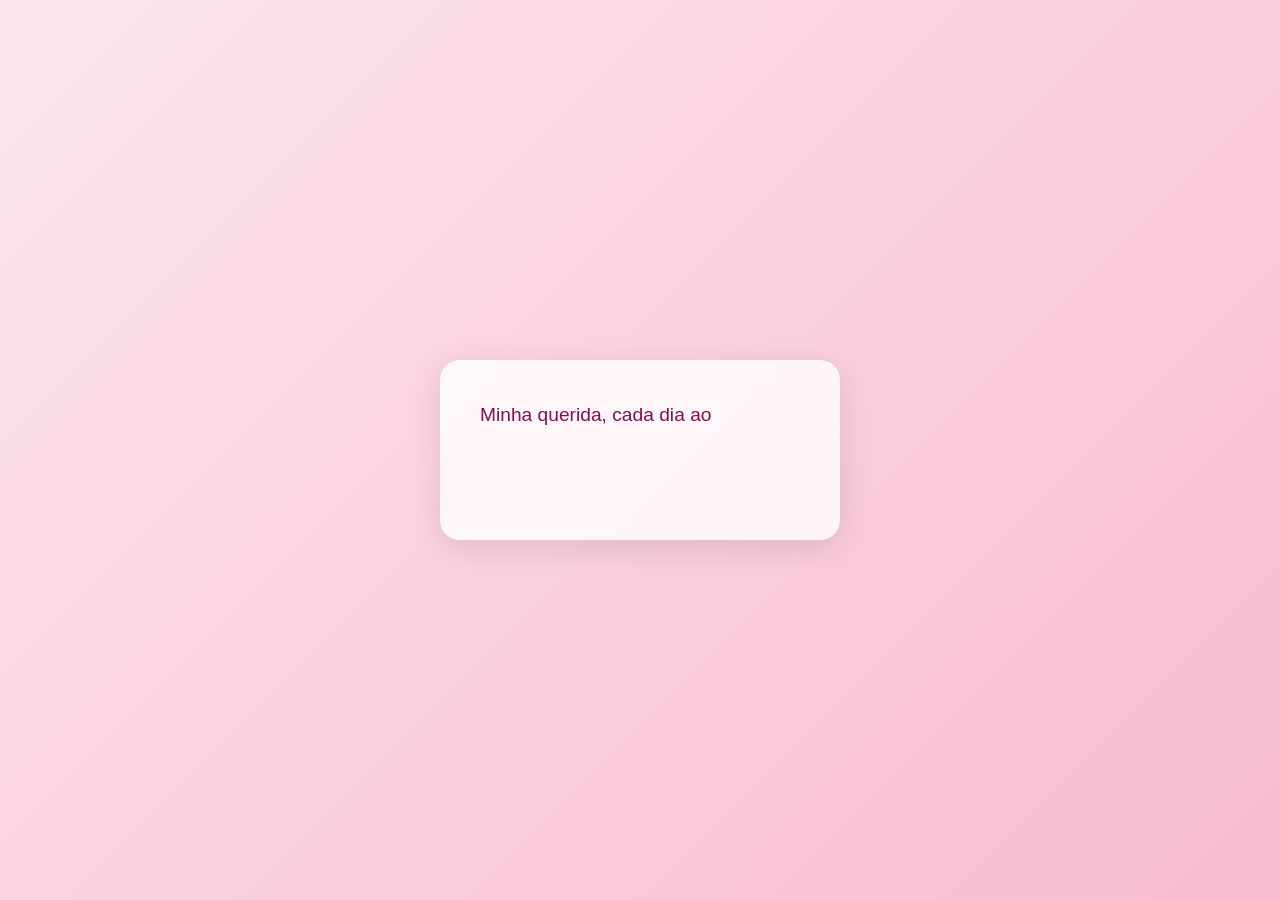
==== surpresa.html @ aa31b29c "commit 1 base do projeto pronto, estrutura feita, falta apenas personalizar." ====
<!DOCTYPE html>
<html lang="pt-br">
<head>
    <meta charset="UTF-8">
    <meta name="viewport" content="width=device-width, initial-scale=1.0">
    <title>Minha Surpresa para Você</title>
    <link rel="stylesheet" href="style.css">
</head>
<body>
    <div id="sessao-carta" class="login-container">
        <div id="texto-carta" class="typing-text"></div>
        <button id="btn-proximo" style="display: none; margin-top: 20px;" onclick="mostrarMural()">Ver nosso mural ❤️</button>
    </div>

    <div id="sessao-mural" class="login-container mural-container" style="display: none;">
        <h2>Nossos Momentos</h2>
        
        <audio id="musica" loop>
            <source src="PeladosEmSantos.m4a" type="audio/mp4">
        </audio>

        <div class="grid-fotos">
            <img src="foto1.jpg" alt="Nós">
            <img src="foto2.jpg" alt="Nós">
            <img src="foto3.jpg" alt="Nós">
            <img src="foto4.jpg" alt="Nós">
        </div>
        <p>Te amo hoje e sempre!</p>
    </div>

    <script src="surpresa.js"></script>
</body>
</html>
---- style.css ----
* {
    margin: 0;
    padding: 0;
    box-sizing: border-box;
    font-family: 'Segoe UI', Tahoma, Geneva, Verdana, sans-serif;
}

body {
    height: 100vh;
    display: flex;
    justify-content: center;
    align-items: center;
    background: linear-gradient(135deg, #fce4ec 0%, #f8bbd0 100%);
}

.login-container {
    background: rgba(255, 255, 255, 0.8);
    padding: 40px;
    border-radius: 20px;
    box-shadow: 0 8px 32px rgba(0, 0, 0, 0.1);
    backdrop-filter: blur(10px);
    text-align: center;
    width: 100%;
    max-width: 400px;
}

h2 { color: #d81b60; margin-bottom: 10px; }

p { color: #880e4f; margin-bottom: 20px; font-size: 0.9rem; }

.input-group { margin-bottom: 15px; }

input {
    width: 100%;
    padding: 12px;
    border: 1px solid #f48fb1;
    border-radius: 10px;
    outline: none;
    transition: 0.3s;
}

input:focus { border-color: #d81b60; box-shadow: 0 0 5px rgba(216, 27, 96, 0.3); }

button {
    width: 100%;
    padding: 12px;
    background-color: #d81b60;
    color: white;
    border: none;
    border-radius: 10px;
    cursor: pointer;
    font-weight: bold;
    transition: background 0.3s;
}

button:hover { background-color: #ad1457; }

.error-msg { color: #ff5252; margin-top: 10px; font-weight: bold; }

.opcoes-lista {
    display: flex;
    flex-direction: column;
    gap: 10px;
    margin-top: 20px;
}

.btn-opcao {
    background-color: #fce4ec;
    border: 2px solid #f48fb1;
    color: #ad1457;
    padding: 15px;
    border-radius: 10px;
    cursor: pointer;
    font-size: 1rem;
    transition: 0.3s;
}

.btn-opcao:hover {
    background-color: #f8bbd0;
    transform: scale(1.02);
}

.btn-opcao.correto {
    background-color: #c8e6c9;
    border-color: #4caf50;
    color: #2e7d32;
}

.btn-opcao.errado {
    background-color: #ffcdd2;
    border-color: #ef5350;
    color: #c62828;
}

.typing-text {
    font-size: 1.2rem;
    line-height: 1.6;
    color: #880e4f;
    text-align: left;
    min-height: 100px;
}

.grid-fotos {
    display: grid;
    grid-template-columns: repeat(2, 1fr);
    gap: 10px;
    margin: 20px 0;
}

.grid-fotos img {
    width: 100%;
    border-radius: 10px;
    border: 3px solid #f48fb1;
    transition: transform 0.3s;
}

.grid-fotos img:hover {
    transform: scale(1.05) rotate(2deg);
}

.mural-container {
    max-width: 600px; /* Mural um pouco mais largo */
}
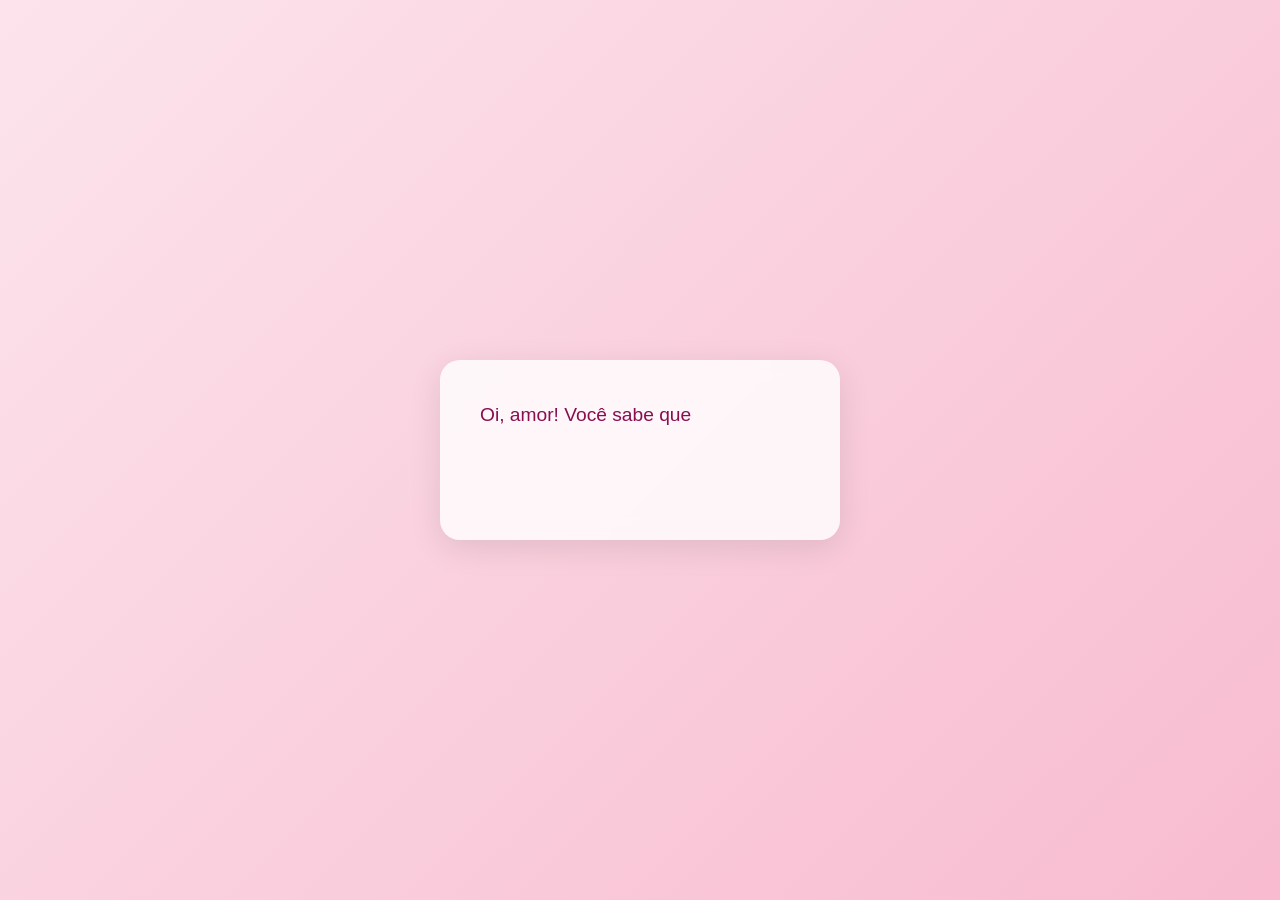
==== commit 2f13679f: "updates photos" ====
--- a/surpresa.html
+++ b/surpresa.html
@@ -22,8 +22,8 @@
         <div class="grid-fotos">
             <img src="foto1.jpg" alt="Nós">
             <img src="foto2.jpg" alt="Nós">
-            <img src="foto3.jpg" alt="Nós">
-            <img src="foto4.jpg" alt="Nós">
+            <img src="foto5.jpg" alt="Nós">
+            <img src="foto6.jpg" alt="Nós">
         </div>
         <p>Te amo hoje e sempre!</p>
     </div>
